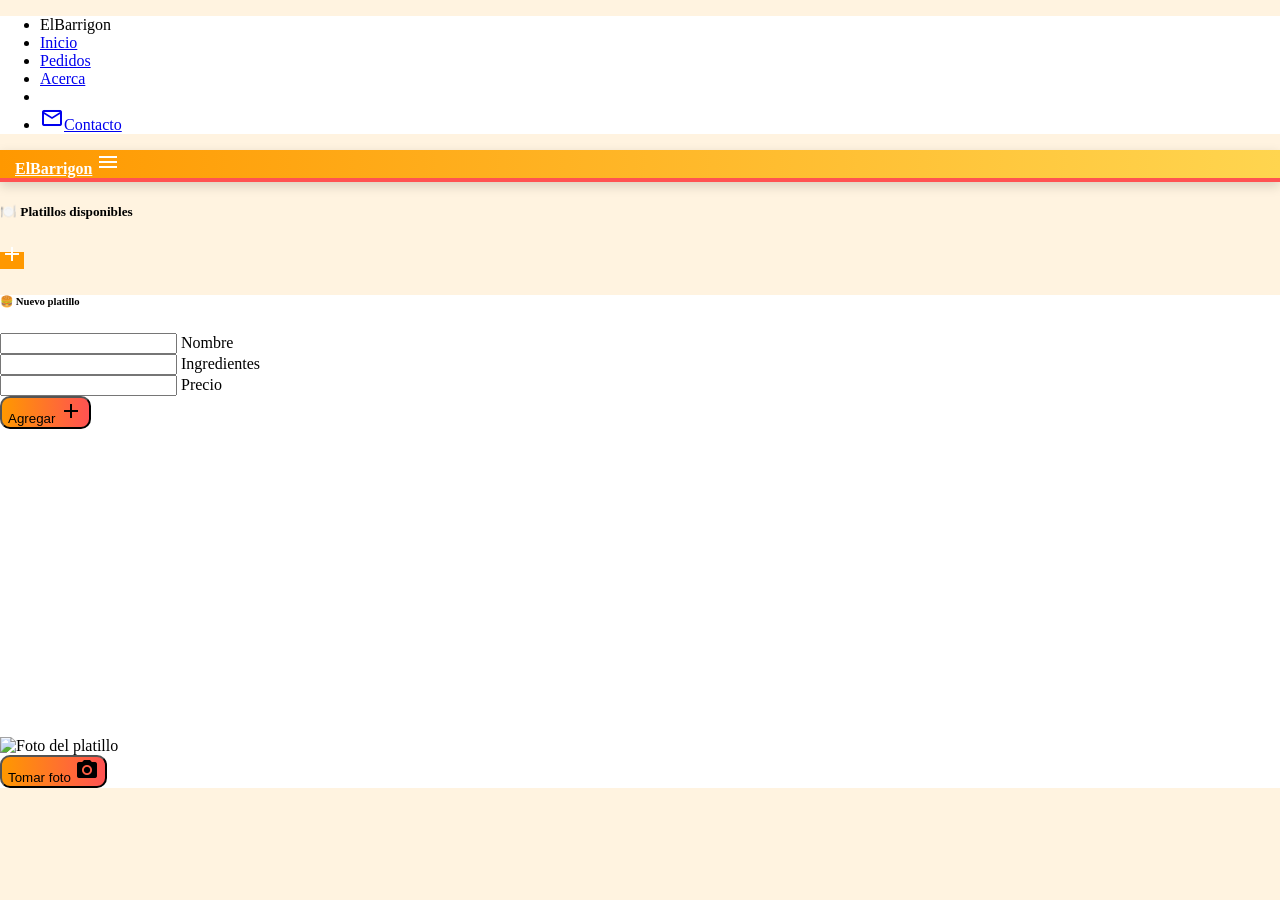
==== index.html @ c24fecb1 "se quitaron diagonales" ====
<!DOCTYPE html>
<html lang="es">
<head>
  <meta charset="UTF-8">
  <meta name="viewport" content="width=device-width, initial-scale=1.0">
  <title>ElBarrigon</title>

  <link type="text/css" href="css/materialize.min.css" rel="stylesheet">
  <link href="https://fonts.googleapis.com/icon?family=Material+Icons" rel="stylesheet">
  <link type="text/css" href="css/styles.css" rel="stylesheet">

  <script type="text/javascript" src="js/materialize.min.js"></script>
</head>

<body class="grey lighten-4">

  <!-- Menu lateral -->
  <ul id="side-menu" class="sidenav side-menu">
    <li><a class="subheader">ElBarrigon</a></li>
    <li><a href="/" class="waves-effect">Inicio</a></li>
    <li><a href="pages/pedidos.html" class="waves-effect">Pedidos</a></li>
    <li><a href="pages/about.html" class="waves-effect">Acerca</a></li>
    <li><div class="divider"></div></li>
    <li><a href="pages/contact.html" class="waves-effect">
      <i class="material-icons">mail_outline</i>Contacto</a>
    </li>
  </ul>

  <!-- Menu superior -->
  <nav class="z-depth-0">
    <div class="nav-wrapper container">
      <a href="/">ElBarrigon</span></a>
      <span class="right grey-text text-darken-1">
        <i class="material-icons sidenav-trigger" data-target="side-menu">menu</i>
      </span>
    </div>
  </nav>

  <!-- LISTA DE PLATILLOS -->
  <div class="container recipes-container">

    <h5 class="section-title">🍽️ Platillos disponibles</h5>

    <div class="recipes"></div>

  </div>

  <!-- BOTÓN FLOTANTE -->
  <div class="center">
    <a class="btn-floating btn-large add-btn sidenav-trigger pulse"
      data-target="side-form">
      <i class="material-icons">add</i>
    </a>
  </div>

  <!-- SIDENAV FORM -->
  <div id="side-form" class="sidenav side-form">

    <form class="add-recipe container section">

      <h6 class="form-title">🍔 Nuevo platillo</h6>

      <div class="divider"></div>

      <div class="input-field">
        <input id="title" type="text" required>
        <label for="title">Nombre</label>
      </div>

      <div class="input-field">
        <input id="ingredients" type="text" required>
        <label for="ingredients">Ingredientes</label>
      </div>

      <div class="input-field">
        <input id="price" type="text" required>
        <label for="price">Precio</label>
      </div>
      <input id="foto" type="hidden" >
      <button class="btn waves-effect waves-light form-btn full-width">
        Agregar
        <i class="material-icons right">add</i>
      </button>
      <div id="camara"> 
        <video id="video">No hay video disponible</video>
      </div>
      <canvas id="canvas"></canvas>
      <div id="salida">
        <img id="foto" src="" alt="Foto del platillo">
      </div>

    </form>
    <button id="btnFoto" class="btn waves-effect waves-light form-btn full-width">
      Tomar foto
      <i class="material-icons right">camera_alt</i>
    </button>
  </div>

  <!-- FIREBASE -->
  <script src="https://www.gstatic.com/firebasejs/6.0.1/firebase-app.js"></script>
  <script src="https://www.gstatic.com/firebasejs/6.0.1/firebase-firestore.js"></script>

  <script src="js/firebase.js"></script>
  <script src="js/index.js"></script>
  <script src="js/db.js"></script>

</body>
</html>
---- css/styles.css ----
html, body{
  margin: 0;
  padding: 0;
  background: #FFF3E0;
}


nav{
  margin: 0;
  padding: 0;
  background: linear-gradient(90deg, #FF9800, #FFD54F) !important;
  border-bottom: 4px solid #FF5252;
  box-shadow: 0 4px 12px rgba(0,0,0,0.15);
}

.nav-wrapper{
  padding: 0 15px;
}


nav a, nav i{
  color: #fff !important;
  font-weight: bold;
}


.sidenav{
  background: #fff;
}

.btn-floating{
  background: #FF9800 !important;
}

.btn-floating i{
  color: #fff !important;
}


.btn-floating:hover{
  background: #F57C00 !important;
}


.btn{
  background: linear-gradient(90deg, #FF9800, #FF5252) !important;
  border-radius: 10px;
}


.card-panel.recipe{
  border-left: 5px solid #FF9800;
  border-radius: 12px;
}
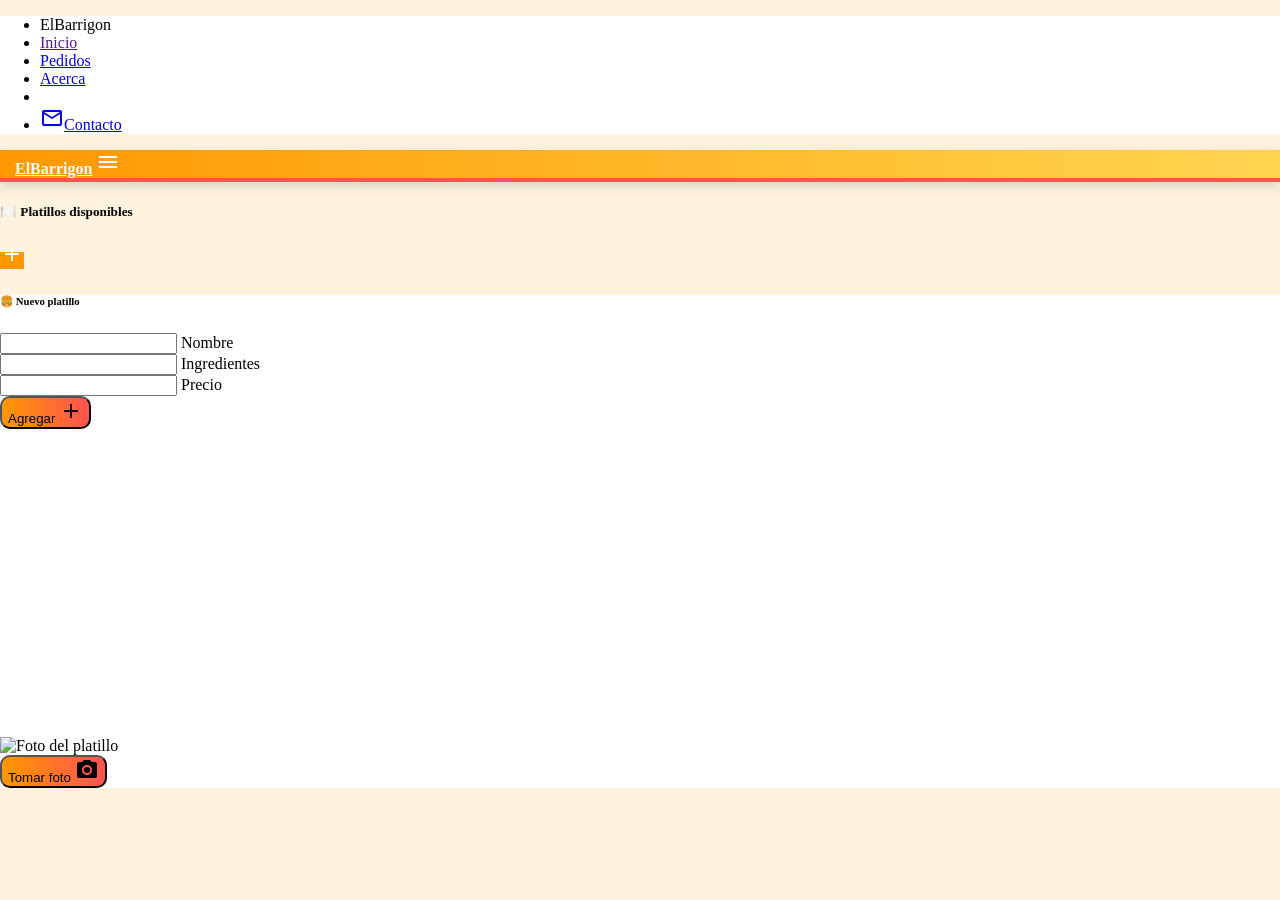
==== commit 64756bd2: "quitar diagonal" ====
--- a/index.html
+++ b/index.html
@@ -17,7 +17,7 @@
   <!-- Menu lateral -->
   <ul id="side-menu" class="sidenav side-menu">
     <li><a class="subheader">ElBarrigon</a></li>
-    <li><a href="/" class="waves-effect">Inicio</a></li>
+    <li><a href="" class="waves-effect">Inicio</a></li>
     <li><a href="pages/pedidos.html" class="waves-effect">Pedidos</a></li>
     <li><a href="pages/about.html" class="waves-effect">Acerca</a></li>
     <li><div class="divider"></div></li>
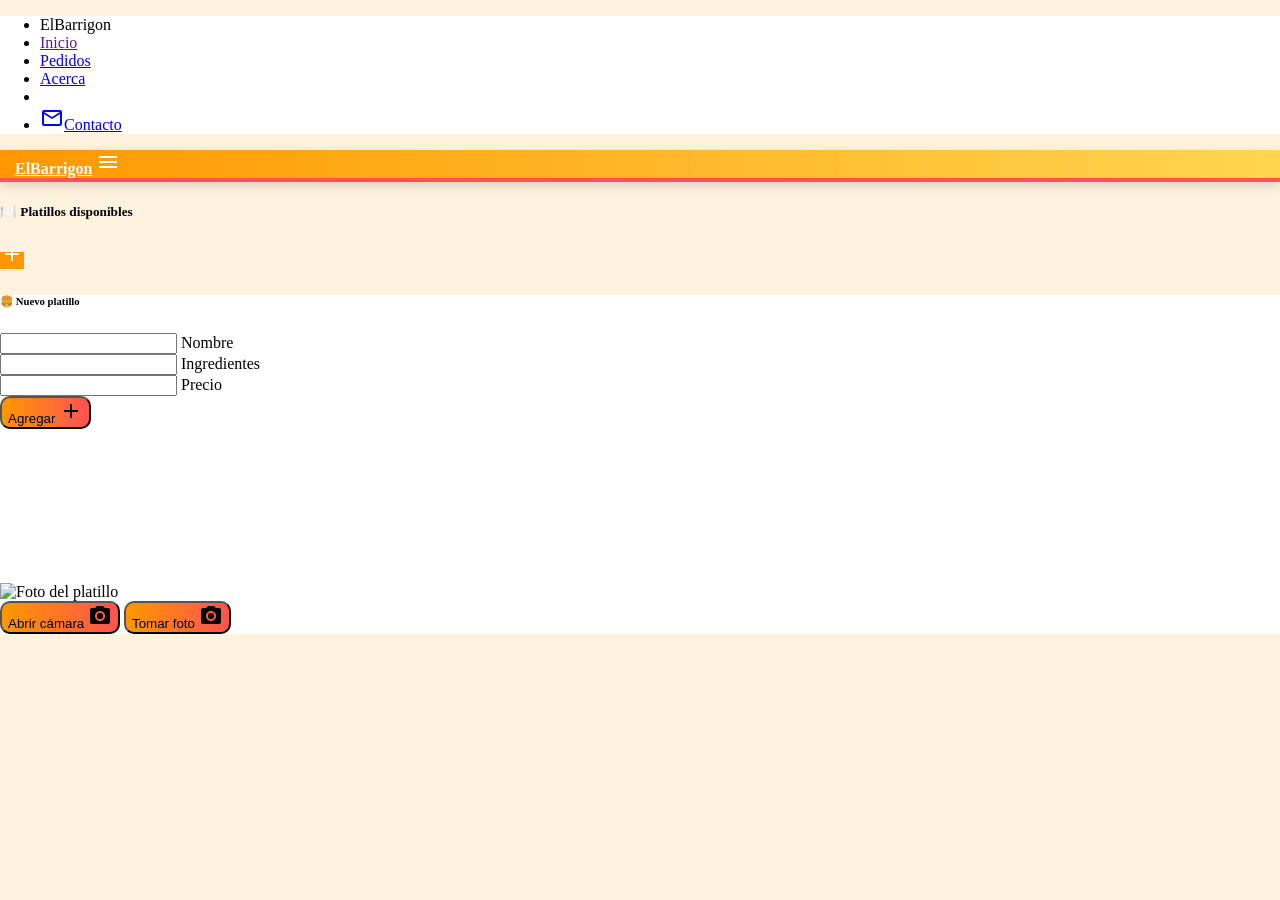
==== commit a6667ef9: "la camara" ====
--- a/index.html
+++ b/index.html
@@ -10,6 +10,46 @@
   <link type="text/css" href="css/styles.css" rel="stylesheet">
 
   <script type="text/javascript" src="js/materialize.min.js"></script>
+  <link rel="manifest" href="manifest.json">
+
+<meta name="mobile-web-app-capable" content="yes">
+<meta name="apple-mobile-web-app-capable" content="yes">
+<meta name="application-name" content="ElBarrigon">
+<meta name="apple-mobile-web-app-title" content="ElBarrigon">
+<meta name="theme-color" content="#280a02">
+<meta name="msapplication-navbutton-color" content="#280a02">
+<meta name="apple-mobile-web-app-status-bar-style" content="black-translucent">
+<meta name="viewport" content="width=device-width, initial-scale=1, shrink-to-fit=no">
+
+<link rel="icon" type="image/png" sizes="16x16" href="iconos/icon-16x16.png">
+<link rel="apple-touch-icon" type="image/png" sizes="16x16" href="iconos/icon-16x16.png">
+<link rel="icon" type="image/png" sizes="32x32" href="iconos/icon-32x32.png">
+<link rel="apple-touch-icon" type="image/png" sizes="32x32" href="iconos/icon-32x32.png">
+<link rel="icon" type="image/png" sizes="48x48" href="iconos/icon-48x48.png">
+<link rel="apple-touch-icon" type="image/png" sizes="48x48" href="iconos/icon-48x48.png">
+<link rel="icon" type="image/png" sizes="64x64" href="iconos/icon-64x64.png">
+<link rel="apple-touch-icon" type="image/png" sizes="64x64" href="iconos/icon-64x64.png">
+<link rel="icon" type="image/png" sizes="96x96" href="iconos/icon-96x96.png">
+<link rel="apple-touch-icon" type="image/png" sizes="96x96" href="iconos/icon-96x96.png">
+<link rel="icon" type="image/png" sizes="128x128" href="iconos/icon-128x128.png">
+<link rel="apple-touch-icon" type="image/png" sizes="128x128" href="iconos/icon-128x128.png">
+<link rel="icon" type="image/png" sizes="144x144" href="iconos/icon-144x144.png">
+<link rel="apple-touch-icon" type="image/png" sizes="144x144" href="iconos/icon-144x144.png">
+<link rel="icon" type="image/png" sizes="152x152" href="iconos/icon-152x152.png">
+<link rel="apple-touch-icon" type="image/png" sizes="152x152" href="iconos/icon-152x152.png">
+<link rel="icon" type="image/png" sizes="180x180" href="iconos/icon-180x180.png">
+<link rel="apple-touch-icon" type="image/png" sizes="180x180" href="iconos/icon-180x180.png">
+<link rel="icon" type="image/png" sizes="192x192" href="iconos/icon-192x192.png">
+<link rel="apple-touch-icon" type="image/png" sizes="192x192" href="iconos/icon-192x192.png">
+<link rel="icon" type="image/png" sizes="192x192" href="iconos/icon-192x192-maskable.png">
+<link rel="apple-touch-icon" type="image/png" sizes="192x192" href="iconos/icon-192x192-maskable.png">
+<link rel="icon" type="image/png" sizes="384x384" href="iconos/icon-384x384.png">
+<link rel="apple-touch-icon" type="image/png" sizes="384x384" href="iconos/icon-384x384.png">
+<link rel="icon" type="image/png" sizes="512x512" href="iconos/icon-512x512.png">
+<link rel="apple-touch-icon" type="image/png" sizes="512x512" href="iconos/icon-512x512.png">
+<link rel="icon" type="image/png" sizes="512x512" href="iconos/icon-512x512-maskable.png">
+<link rel="apple-touch-icon" type="image/png" sizes="512x512" href="iconos/icon-512x512-maskable.png">
+
 </head>
 
 <body class="grey lighten-4">
@@ -84,16 +124,24 @@
       <div id="camara"> 
         <video id="video">No hay video disponible</video>
       </div>
-      <canvas id="canvas"></canvas>
+      <canvas id="canvas" style="display: none;"></canvas>
+
       <div id="salida">
-        <img id="foto" src="" alt="Foto del platillo">
+         <img id="fotoPreview" src="" alt="Foto del platillo">
       </div>
 
+      <!-- ABRIR CÁMARA -->
+      <button type="button" id="btnCamara" class="btn waves-effect waves-light form-btn full-width">
+        Abrir cámara
+        <i class="material-icons right">camera_alt</i>
+      </button>
+
+      <!-- TOMAR FOTO -->
+      <button type="button" id="btnFoto" class="btn waves-effect waves-light form-btn full-width">
+        Tomar foto
+        <i class="material-icons right">camera_alt</i>
+      </button>
     </form>
-    <button id="btnFoto" class="btn waves-effect waves-light form-btn full-width">
-      Tomar foto
-      <i class="material-icons right">camera_alt</i>
-    </button>
   </div>
 
   <!-- FIREBASE -->
@@ -103,6 +151,12 @@
   <script src="js/firebase.js"></script>
   <script src="js/index.js"></script>
   <script src="js/db.js"></script>
+  <script>  
+    if(typeof navigator.serviceWorker !== 'undefined'){
+      navigator.serviceWorker.register('sw.js')
+
+    }
+  </script>
 
 </body>
 </html>
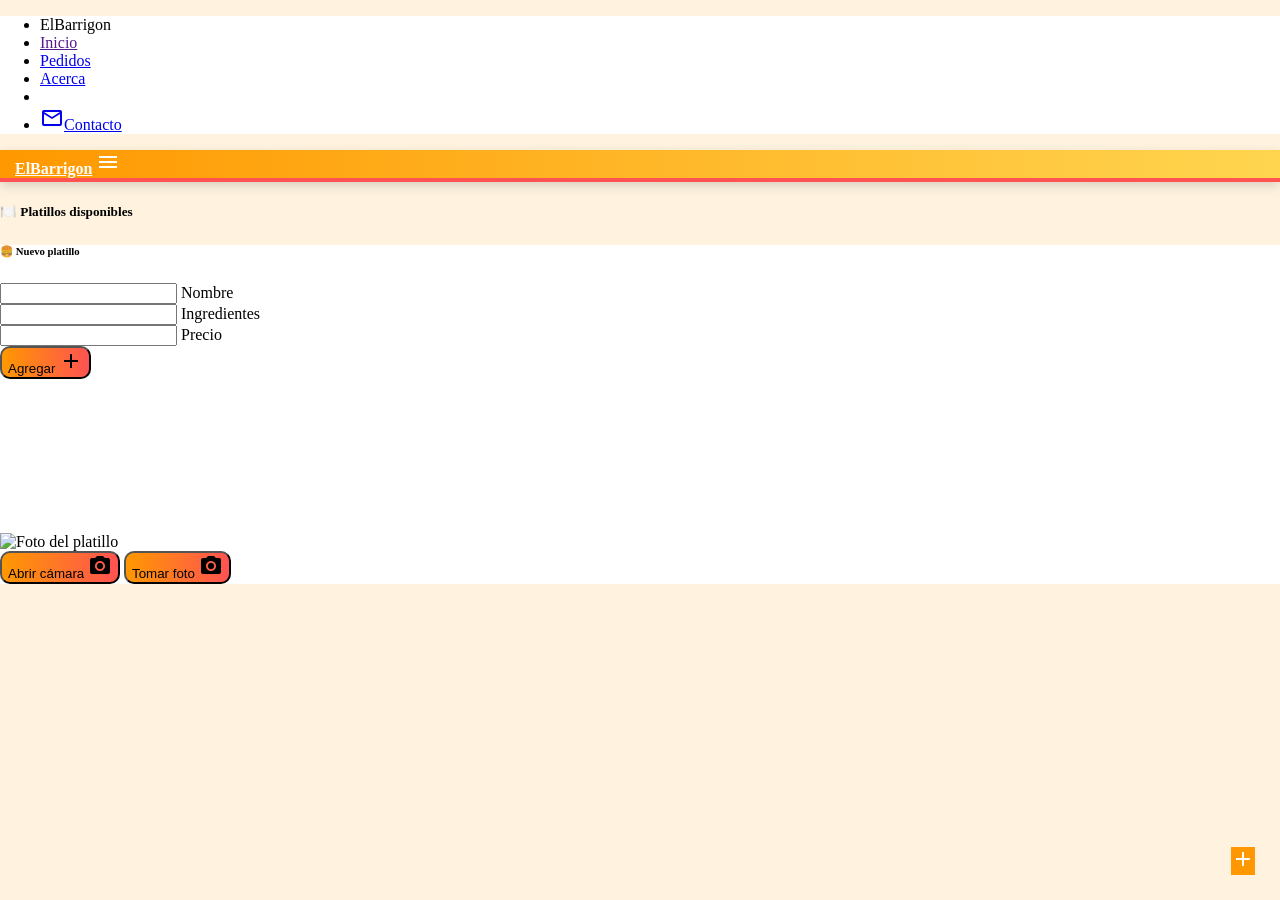
==== commit f6c2806f: "rutas" ====
--- a/index.html
+++ b/index.html
@@ -69,7 +69,7 @@
   <!-- Menu superior -->
   <nav class="z-depth-0">
     <div class="nav-wrapper container">
-      <a href="/">ElBarrigon</span></a>
+      <a href="">ElBarrigon</span></a>
       <span class="right grey-text text-darken-1">
         <i class="material-icons sidenav-trigger" data-target="side-menu">menu</i>
       </span>
--- a/css/styles.css
+++ b/css/styles.css
@@ -52,4 +52,75 @@
 .card-panel.recipe{
   border-left: 5px solid #FF9800;
   border-radius: 12px;
+}
+
+.card-panel.recipe {
+    position: relative;
+    display: flex;
+    align-items: center;
+    gap: 20px;
+    min-height: 130px;
+    padding: 15px;
+    padding-bottom: 40px;
+    border-left: 5px solid #FF9800;
+    border-radius: 12px;
+}
+
+
+.recipe-image {
+    flex-shrink: 0;
+}
+
+.recipe-image img {
+    width: 100px;
+    height: 100px;
+    object-fit: cover;
+    border-radius: 10px;
+    display: block;
+}
+
+
+.recipe-details {
+    flex: 1;
+}
+
+.recipe-title {
+    font-size: 20px;
+    font-weight: bold;
+    color: #e65100;
+    margin-bottom: 8px;
+}
+
+.recipe-ingredients {
+    color: #555;
+    margin-bottom: 8px;
+}
+
+.recipe-price {
+    font-size: 18px;
+    font-weight: bold;
+    color: #ff5252;
+}
+
+.recipe-delete {
+    position: absolute;
+    right: 12px;
+    bottom: 8px;
+    cursor: pointer;
+}
+
+.recipe-delete i {
+    color: #ff5252;
+    font-size: 25px;
+}
+
+.recipe-delete i:hover {
+    color: #d32f2f;
+}
+
+.add-btn {
+    position: fixed !important;
+    right: 25px;
+    bottom: 25px;
+    z-index: 1000;
 }
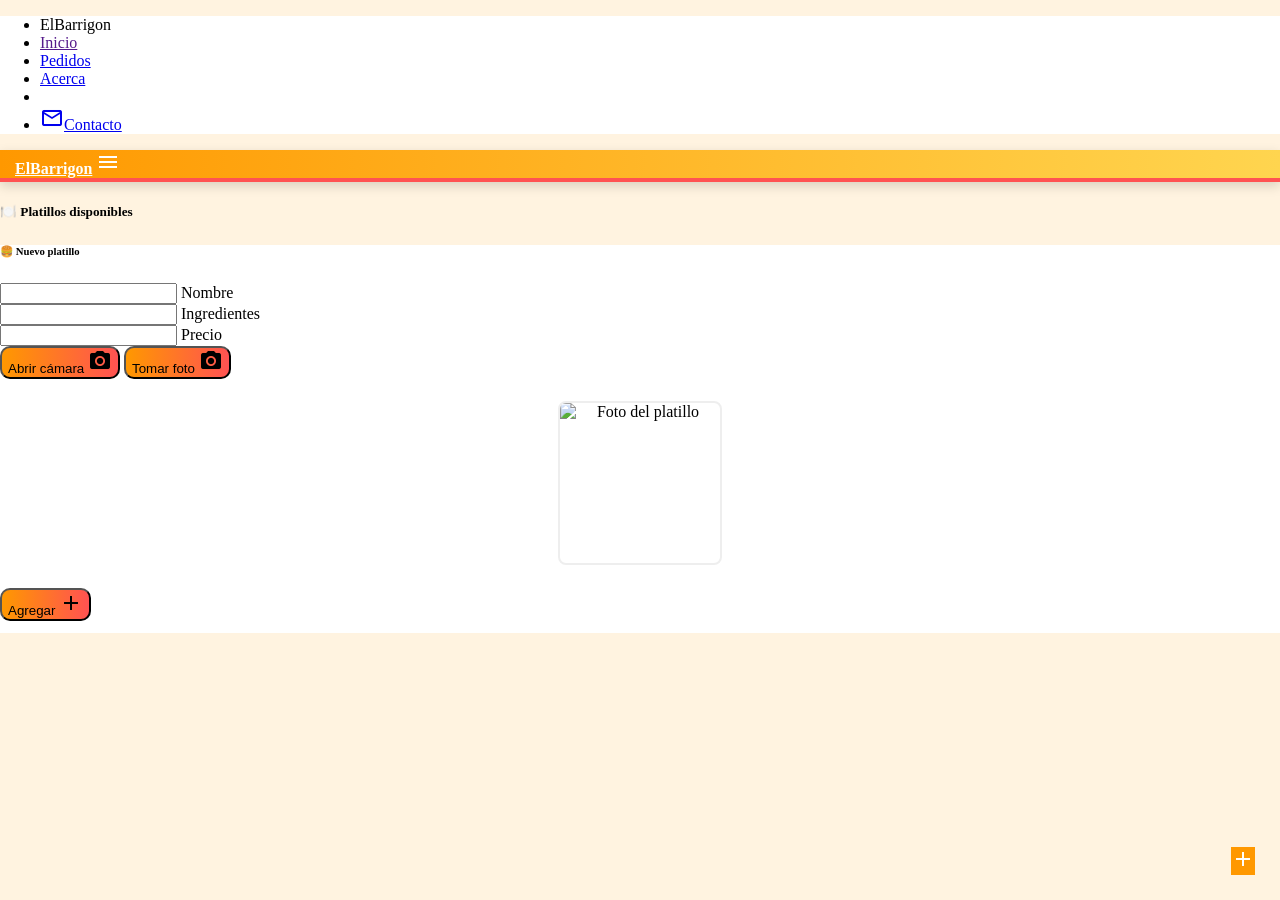
==== commit 8ea85e0b: "arreglar camara" ====
--- a/index.html
+++ b/index.html
@@ -8,6 +8,39 @@
   <link type="text/css" href="css/materialize.min.css" rel="stylesheet">
   <link href="https://fonts.googleapis.com/icon?family=Material+Icons" rel="stylesheet">
   <link type="text/css" href="css/styles.css" rel="stylesheet">
+
+  <style>
+    #video {
+      display: none;
+    }
+
+    #camara {
+      margin-top: 10px;
+    }
+
+    #salida {
+      margin-bottom: 15px;
+      text-align: center;
+    }
+
+    #salida img {
+      max-width: 100%;
+      width: 160px;
+      height: 160px;
+      object-fit: cover;
+      border-radius: 8px;
+      border: 2px solid #eee;
+      display: inline-block;
+    }
+
+    .add-recipe .form-btn {
+      margin-bottom: 12px;
+    }
+
+    .add-recipe .form-btn:last-of-type {
+      margin-top: 8px;
+    }
+  </style>
 
   <script type="text/javascript" src="js/materialize.min.js"></script>
   <link rel="manifest" href="manifest.json">
@@ -117,18 +150,6 @@
         <label for="price">Precio</label>
       </div>
       <input id="foto" type="hidden" >
-      <button class="btn waves-effect waves-light form-btn full-width">
-        Agregar
-        <i class="material-icons right">add</i>
-      </button>
-      <div id="camara"> 
-        <video id="video">No hay video disponible</video>
-      </div>
-      <canvas id="canvas" style="display: none;"></canvas>
-
-      <div id="salida">
-         <img id="fotoPreview" src="" alt="Foto del platillo">
-      </div>
 
       <!-- ABRIR CÁMARA -->
       <button type="button" id="btnCamara" class="btn waves-effect waves-light form-btn full-width">
@@ -140,6 +161,21 @@
       <button type="button" id="btnFoto" class="btn waves-effect waves-light form-btn full-width">
         Tomar foto
         <i class="material-icons right">camera_alt</i>
+      </button>
+
+      <div id="camara"> 
+        <video id="video">No hay video disponible</video>
+      </div>
+      <canvas id="canvas" style="display: none;"></canvas>
+
+      <div id="salida">
+         <img id="fotoPreview" src="" alt="Foto del platillo">
+      </div>
+
+      <!-- AGREGAR-->
+      <button class="btn waves-effect waves-light form-btn full-width">
+        Agregar
+        <i class="material-icons right">add</i>
       </button>
     </form>
   </div>
